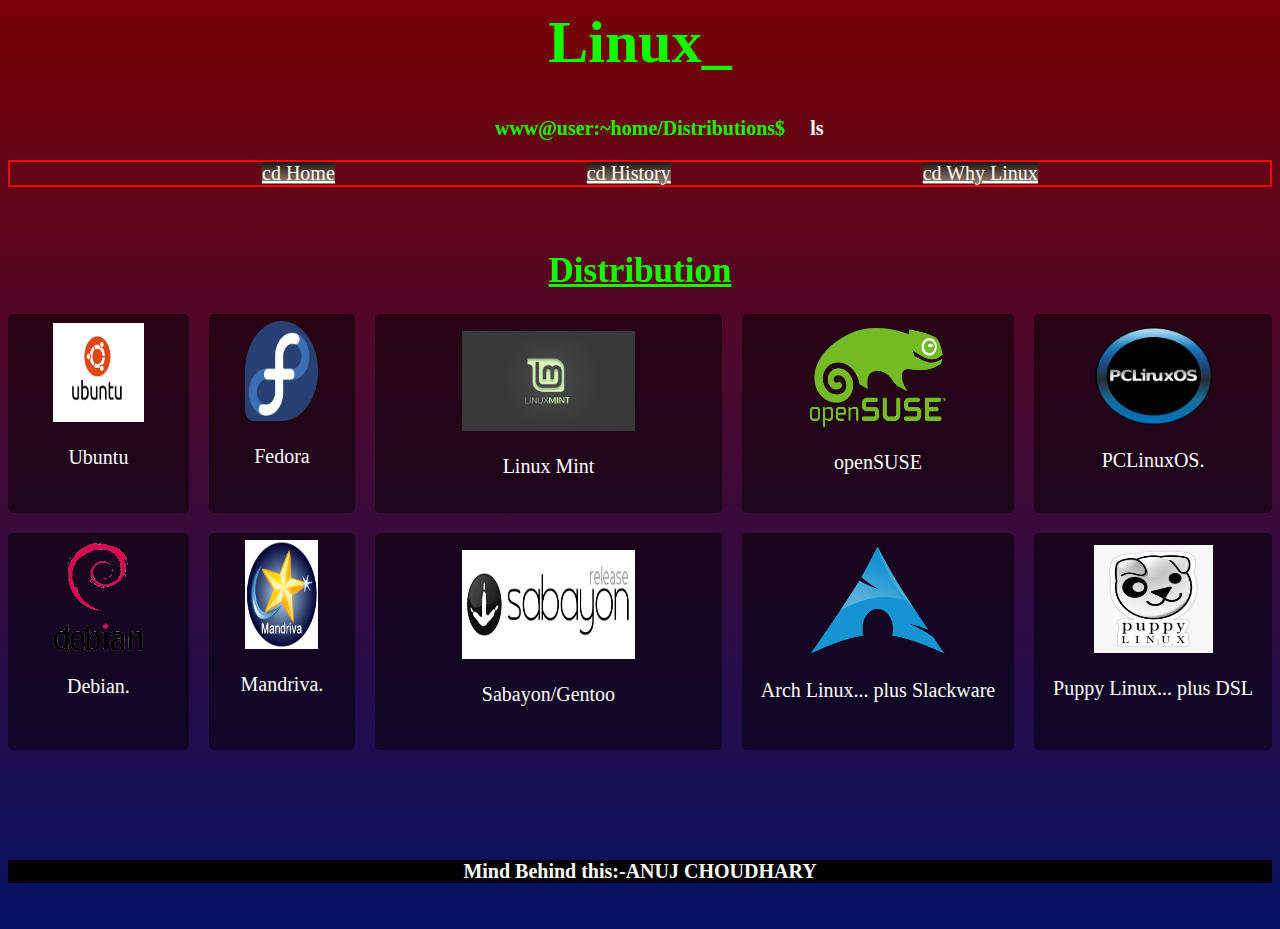
==== week_2/distributions.html @ 80264ad1 "Week 2 Project" ====
<!DOCTYPE html>
<html lang="en">
<head>
	<meta charset="UTF-8">
	<title>Distributions</title>
	<link rel="stylesheet" type="text/css" href="style.css">
</head>
<body>	
        <h1>Linux_</h1>
		<h2>www@user:~home/Distributions$<p>ls</p></h2>
		<div class="nav" id="nav">
			<div><a href="index.html"> cd Home</a></div>
			<div><a href="history.html"> cd History</a></div>
			<div><a href="why.html"> cd Why Linux</a></div>
		</div>
		<h1 id="head"><u>Distribution</u></h1>
		<div class="main">
		<div> 
			<img src="resources/ubuntu.jpg">
			<p>Ubuntu</p>
		</div>
		<div> 
			<img src="resources/fedora.png">
			<p>Fedora</p>
		</div>
		<div> 
			<img src="resources/mint.png">
			<p>Linux Mint</p>
		</div>
		<div> 
			<img src="resources/suse.png">
			<p>openSUSE</p>
		</div>
		<div>
		 <img src="resources/pclinuxos.png">
		 <p>PCLinuxOS.</p>
		</div>
		<div> 
			<img src="resources/debian.png">
			<p> Debian.</p>
		</div>
		<div>
		 <img src="resources/mandrive.jpg">
		<p>Mandriva.</p>
		</div>
		<div> 
			<img src="resources/sabayon.png">
			<p>Sabayon/Gentoo</p>
		</div>	
		<div> 
			<img src="resources/arch.png">
			<p>Arch Linux... plus Slackware</p>
		</div>
		<div> 
			<img src="resources/puppy.jpg">
			<p>Puppy Linux... plus DSL</p>
		</div>
	</div>
	<div class="footer">
	 		<h6>Mind Behind this:-ANUJ CHOUDHARY</h6>
	</div
</body>
</html>
---- week_2/style.css ----
body
{
	background-image: linear-gradient(#780206,#061161);
	background-repeat: no-repeat;
	background-size: 100% 100%;

}
h1
{
	color: #11fa00;
	text-align: center;
	font-size: 60px;
	margin-top: 0%;
}
h2{
	color:#11fa00;
	text-align: center;
	font-size: 20px;
}
h2 p
{
	color: white;
	font-size: 20px;
	margin-left: 28%;
	margin-top: -1.8%;
}
.nav
{
	display: flex;
	border:2px solid red;
	margin:50px%;
}
.nav div
{
	margin-left:20%;
	font-size: 20px;
}
#nav
{
	flex-direction: row;
}
#nav a
{
	color: white;
	background-image: linear-gradient(#1e130c, #9a8478);
}
#nav a:hover
{
	background-image: linear-gradient(red,orange);
}
.creator
{
	border:2px solid red;
	margin-top: 5%;
}
.creator h1
{
	color: #11fa00;
	font-size: 35px;
	margin-top: 5%;

}
.creator p
{
	color: white;
	font-size: 20px;
	text-align: center;
}
.creator img + p
{
	border:2px solid red;
	border-width: 10px;
}
#name
{
	color: #11fa00;
	font-size: 30px;
}
.about-linux
{
	border:2px solid red;
	margin-top: 5%;
}
.about-linux h1
{
	color: #11fa00;
	font-size: 35px;
	margin-top: 5%;

}
.about-linux p
{
	color: white;
	font-size: 20px;
	text-align: center;
}
.about-linux img + p
{
	border:2px solid red;
	border-width: 10px;
}
.history
{
	border:2px solid red;
	margin-top: 5%;
}
.history h1
{
	color: #11fa00;
	font-size: 35px;
	margin-top: 5%;

}
.history p
{
	color: white;
	font-size: 20px;
	text-align: center;
}
.history img + p
{
	border:2px solid red;
	border-width: 10px;
}
.difference
{
	border:2px solid red;
	margin-top: 5%;
}
.difference h1
{
	color: #11fa00;
	font-size: 35px;
	margin-top: 5%;

}
.difference p
{
	color: white;
	font-size: 20px;
	text-align: center;
}
.difference img
{
	height: 10%;
	width: 20%;
}
.difference img + p
{
	border:2px solid red;
	border-width: 10px;
}
.secure
{
	border:2px solid red;
	margin-top: 5%;
}
.secure h1
{
	color: #11fa00;
	font-size: 35px;
	margin-top: 5%;

}
.secure p
{
	color: white;
	font-size: 20px;
	text-align: center;
}
.secure img
{
	height: 10%;
	width: 20%;
}
.secure img + p
{
	border:2px solid red;
	border-width: 10px;
}
.hack
{
	border:2px solid red;
	margin-top: 5%;
}
.hack h1
{
	color: #11fa00;
	font-size: 35px;
	margin-top: 5%;

}
.hack p
{
	color: white;
	font-size: 20px;
	text-align: center;
}
.hack img
{
	height: 10%;
	width: 20%;
}
.hack img + p
{
	border:2px solid red;
	border-width: 10px;
}
.main
{
	display: grid;
	grid-gap: 20px;
	grid-template-columns: auto auto auto auto auto;
	grid-template-rows: auto auto auto auto auto ;
	margin-left: center;
		}
.main div
{
	background-color: rgba(0,0,0,0.5);
	border-radius: 5px;
}
#head
{
	color: #11fa00;
	font-size: 35px;
	margin-top: 5%;
	text-align: center;
}
.main img
{
	height: 50%;
	width: 50%;
	margin-left: 25%;
	margin-top: 5%;
}
.main p
{
	color: white;
	font-size: 20px;
	text-align: center;
}
.footer
{
	background-color: black;
}
.footer h6
{
	color: white; 
	font-size: 20px; 
	text-align: center
}
@media (max-width: 800px) {
	body{
		background-color: green;
        background-image: linear-gradient(#833ab4, #fd1d1d, #fcb045);
	}
	
}
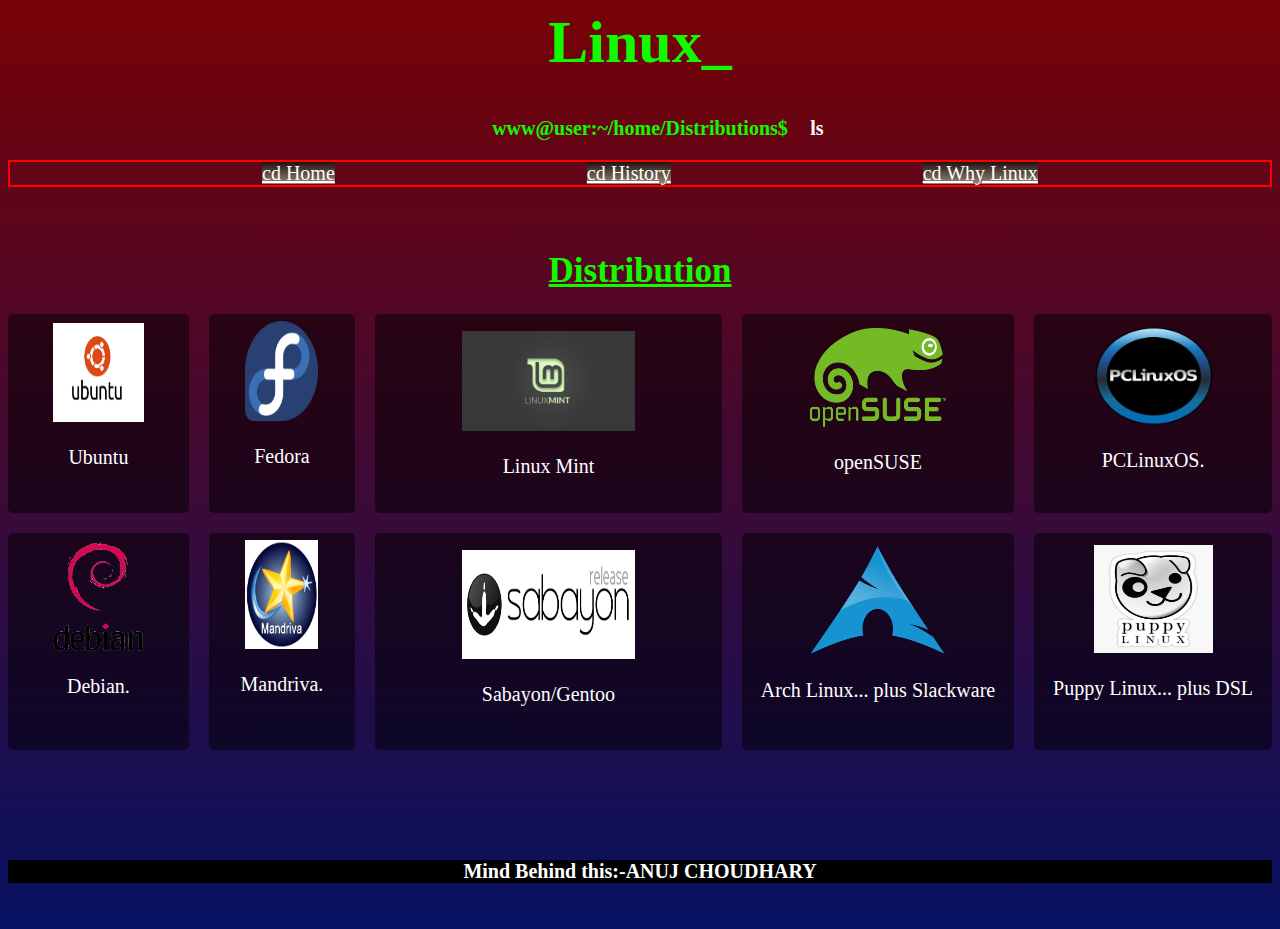
==== commit 4993d1ae: "Week 2 project" ====
--- a/week_2/distributions.html
+++ b/week_2/distributions.html
@@ -7,7 +7,7 @@
 </head>
 <body>	
         <h1>Linux_</h1>
-		<h2>www@user:~home/Distributions$<p>ls</p></h2>
+		<h2>www@user:~/home/Distributions$<p>ls</p></h2>
 		<div class="nav" id="nav">
 			<div><a href="index.html"> cd Home</a></div>
 			<div><a href="history.html"> cd History</a></div>
--- a/week_2/style.css
+++ b/week_2/style.css
@@ -254,5 +254,7 @@
 		background-color: green;
         background-image: linear-gradient(#833ab4, #fd1d1d, #fcb045);
 	}
-	
+	#nav{
+	flex-direction: column;
+	}
 }